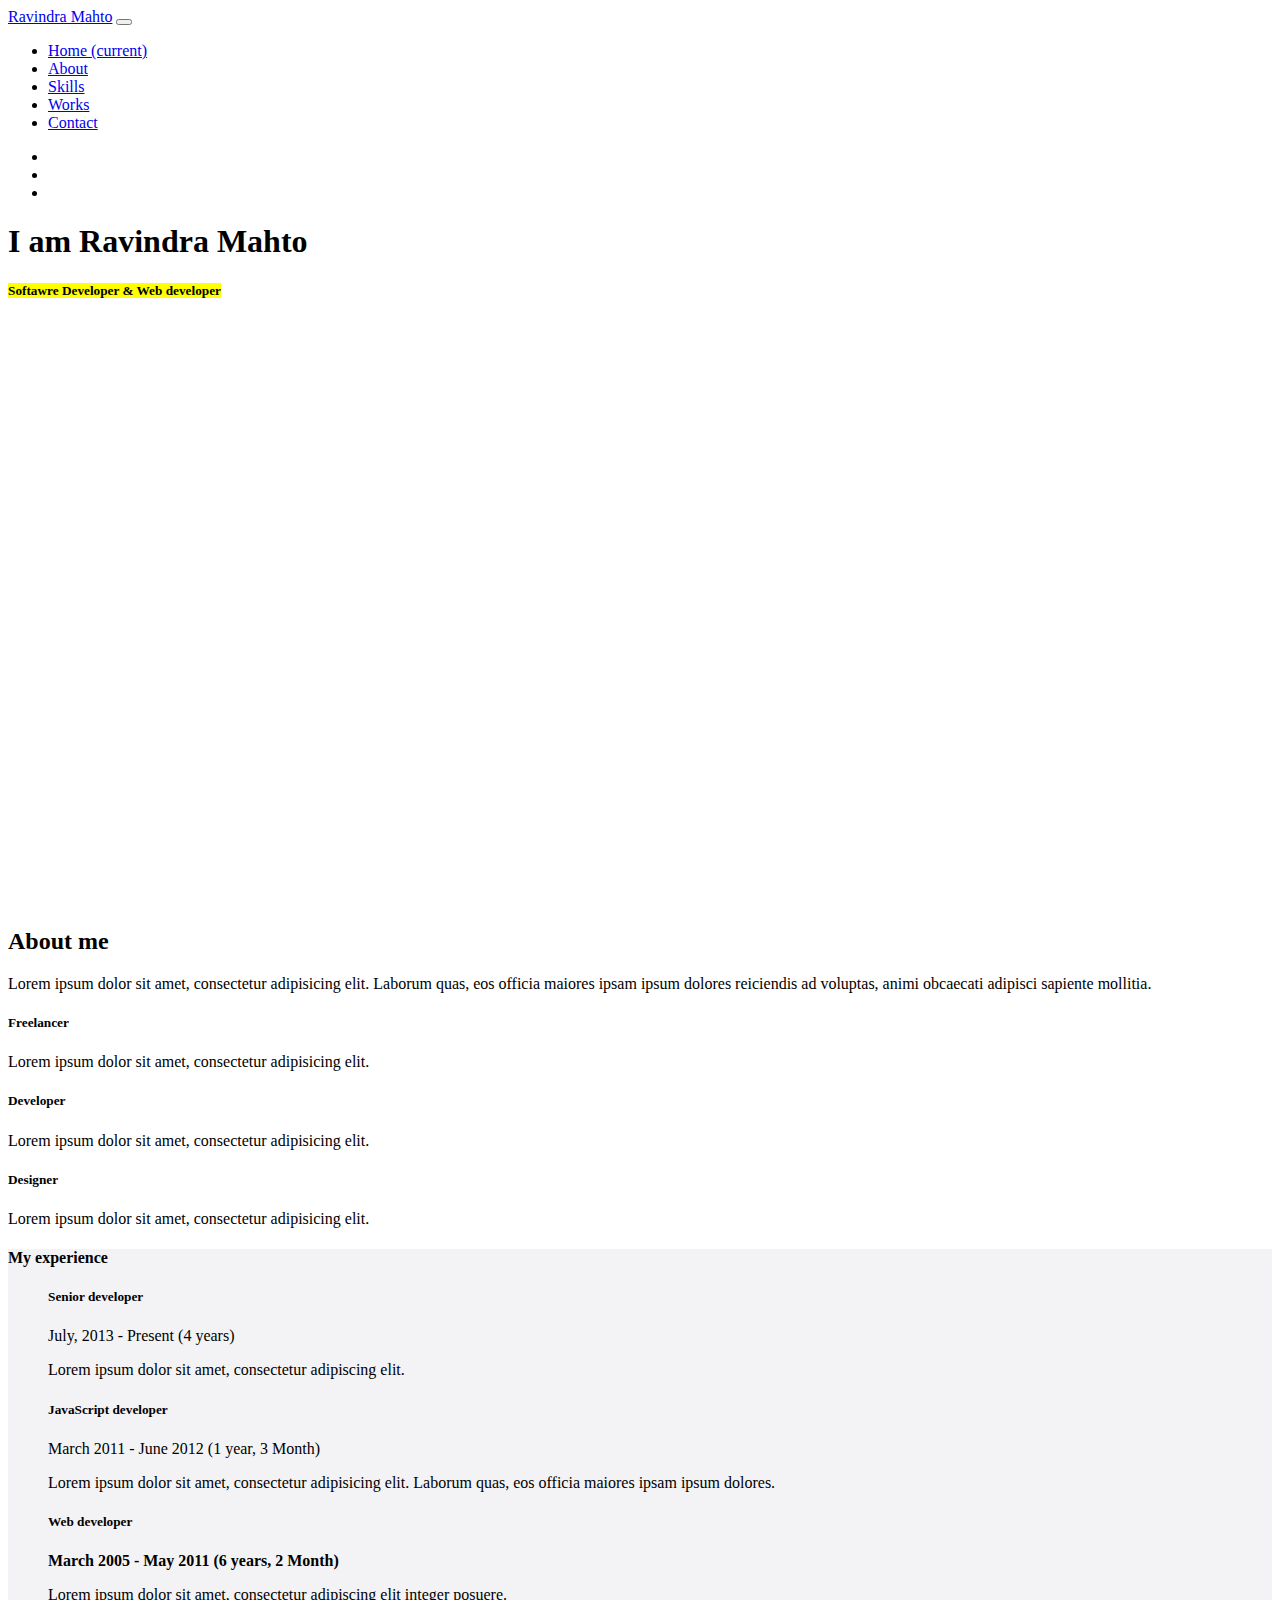
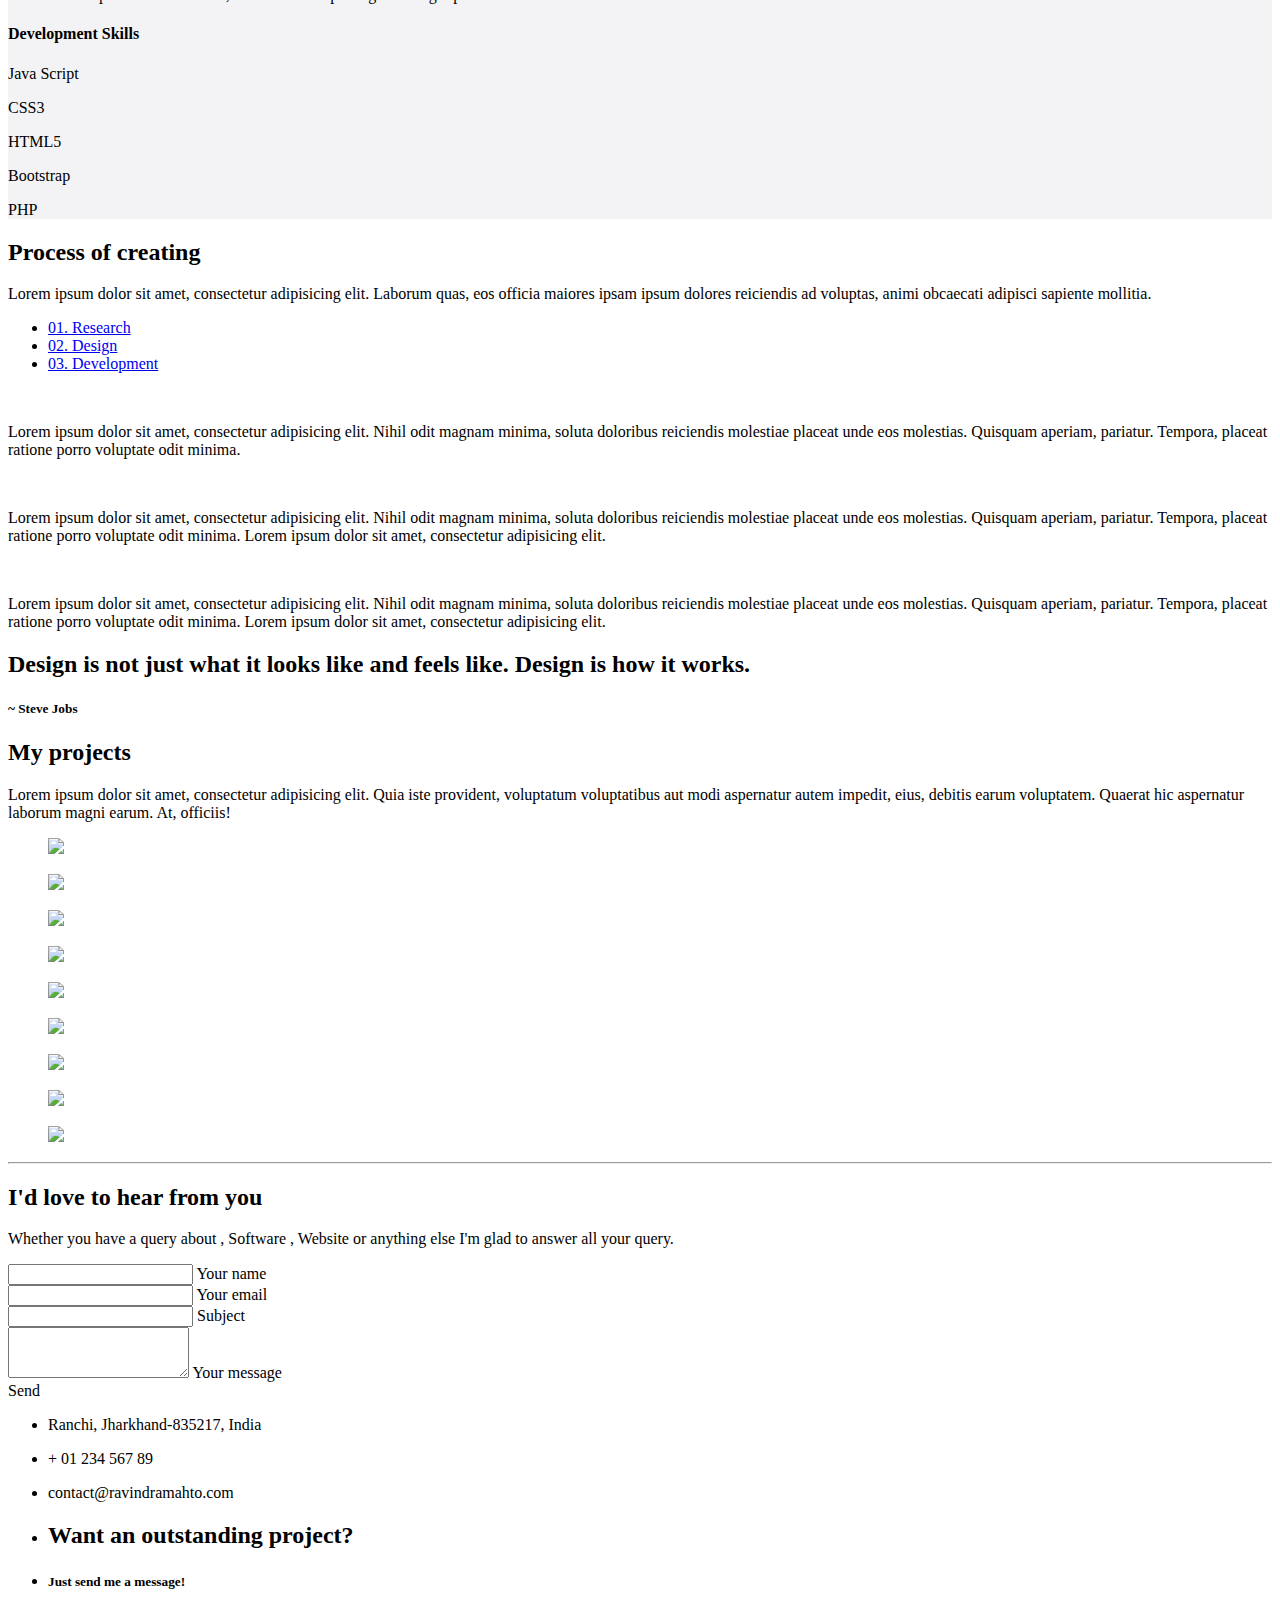
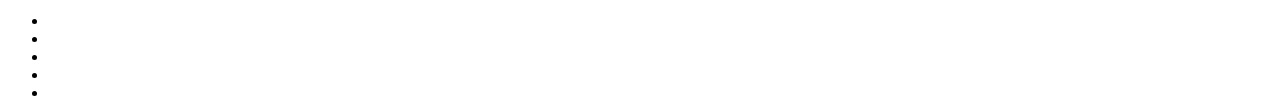
==== index.html @ 4da34789 "Update index.html" ====
<!DOCTYPE html>
<html lang="en">

<head>
	<meta charset="utf-8">
	<meta name="viewport" content="width=device-width, initial-scale=1, shrink-to-fit=no">
	<meta http-equiv="x-ua-compatible" content="ie=edge">

	<title>Ravindra Mahto</title>

	<!-- Font Awesome -->
	<link rel="stylesheet" href="use.fontawesome.com/releases/v5.7.0/css/all.css">

	<!-- Bootstrap core CSS -->
	<link href="css/bootstrap.min.css" rel="stylesheet">

	<!-- Material Design Bootstrap -->
	<link href="css/mdb.min.css" rel="stylesheet">

	<!-- Your custom styles (optional) -->
	<link href="css/style.css" rel="stylesheet">

    <style>
        html,
        body,
        header,
        .jarallax {
          height: 100%;
        }

        @media (min-width: 560px) and (max-width: 740px) {
          html,
          body,
          header,
          .jarallax {
            height: 600px;
          }
        }
    </style>

</head>
<body class="developer">

    <!--Navigation & Intro-->
    <header>

        <!-- Navbar -->
        <nav class="navbar navbar-expand-lg navbar-dark fixed-top scrolling-navbar">
            <div class="container">
                <a class="navbar-brand" href="#">Ravindra Mahto</a>
                <button class="navbar-toggler" type="button" data-toggle="collapse" data-target="#navbarTogglerDemo02" aria-controls="navbarTogglerDemo02" aria-expanded="false" aria-label="Toggle navigation">
                    <span class="navbar-toggler-icon"></span>
                </button>
                <div class="collapse navbar-collapse" id="navbarTogglerDemo02">
                    <ul class="navbar-nav mr-auto smooth-scroll">
                        <li class="nav-item">
                            <a class="nav-link" href="#home">Home <span class="sr-only">(current)</span></a>
                        </li>
                        <li class="nav-item">
                            <a class="nav-link" href="#about" data-offset="100">About</a>
                        </li>
                        <li class="nav-item">
                            <a class="nav-link" href="#skills" data-offset="100">Skills</a>
                        </li>
                        <li class="nav-item">
                            <a class="nav-link" href="#works" data-offset="100">Works</a>
                        </li>
                        <li class="nav-item">
                            <a class="nav-link" href="#contact" data-offset="100">Contact</a>
                        </li>
                    </ul>
                    <!-- Social Icon  -->
                    <ul class="navbar-nav nav-flex-icons">
                        <li class="nav-item">
                            <a class="nav-link"><i class="fab fa-facebook-f light-green-text-2"></i></a>
                        </li>
                        <li class="nav-item">
                            <a class="nav-link"><i class="fab fa-twitter light-green-text-2"></i></a>
                        </li>
                        <li class="nav-item">
                            <a class="nav-link"><i class="fab fa-instagram light-green-text-2"></i></a>
                        </li>
                    </ul>
                </div>
            </div>
        </nav>

        <!-- Intro Section -->
        <div id="home" class="view jarallax" data-jarallax='{"speed": 0.2}' style="background-image: url('img/Photos/Others/forest1.jpg'); background-repeat: no-repeat; background-size: cover; background-position: center center;">
            <div class="mask rgba-white-strong">
                <div class="container h-100 d-flex justify-content-center align-items-center">
                    <div class="row smooth-scroll">
                        <div class="col-md-12 pt-3">
                            <div class="white-text text-center pt-5">
                                <h1 class="display-2 mb-4 dark-grey-text wow fadeIn">I am <strong>Ravindra Mahto</strong></h1>
                                <h5 class="text-uppercase font-weight-bold wow fadeIn" data-wow-delay="0.4s"><mark> Softawre Developer & Web developer </mark></h5>
                                <a href="#about" class="btn btn-floating btn-large wow fadeIn" data-wow-delay="0.4s" data-offset="100"><i class="fas fa-angle-down" aria-hidden="true"></i></a>
                            </div>
                        </div>
                    </div>
                </div>
            </div>
        </div>

    </header>
    <!--/Navigation & Intro-->

    <!--Main layout-->
    <main>

        <!-- First container -->
        <div class="container">

            <!-- Section About -->
            <section id="about" class="section feature-box mb-5">

                <!-- Section title -->
                <h2 class="text-center text-uppercase my-5 pt-5 wow fadeIn" data-wow-delay="0.2s">About <strong>me</strong></h2>

                <p class="text-center w-responsive mx-auto wow fadeIn my-5" data-wow-delay="0.2s">Lorem ipsum dolor sit amet, consectetur adipisicing elit. Laborum quas, eos officia maiores ipsam ipsum dolores reiciendis ad voluptas, animi obcaecati adipisci sapiente mollitia.</p>

                <!-- First row -->
                <div class="row features-big text-center wow fadeIn" data-wow-delay="0.4s">

                    <!-- First column -->
                    <div class="col-md-4 mb-5">

                        <!--Panel-->
                        <div class="card card-body hoverable">
                            <i class="fas fa-laptop fa-3x mb-4" aria-hidden="true"></i>
                            <h5 class="font-weight-bold text-uppercase mb-4">Freelancer</h5>
                            <p class="dark-grey-text">Lorem ipsum dolor sit amet, consectetur adipisicing elit.</p>
                        </div>
                        <!--/.Panel-->

                    </div>
                    <!-- /First column -->

                    <!-- Second column -->
                    <div class="col-md-4 mb-5">

                        <!--Panel-->
                        <div class="card card-body yellow hoverable">
                            <i class="fas fa-code fa-3x mb-4" aria-hidden="true"></i>
                            <h5 class="font-weight-bold text-uppercase mb-4">Developer</h5>
                            <p class="dark-grey-text">Lorem ipsum dolor sit amet, consectetur adipisicing elit.</p>
                        </div>
                        <!--/.Panel-->

                    </div>
                    <!-- /.Second column -->

                    <!-- Third column -->
                    <div class="col-md-4 mb-5">

                        <!--Panel-->
                        <div class="card card-body hoverable">
                            <i class="fas fa-pencil-alt fa-3x mb-4" aria-hidden="true"></i>
                            <h5 class="font-weight-bold text-uppercase mb-4">Designer</h5>
                            <p class="dark-grey-text">Lorem ipsum dolor sit amet, consectetur adipisicing elit.</p>
                        </div>
                        <!--/.Panel-->

                    </div>
                    <!-- /.Third column -->

                </div>
                <!-- /.First row -->

            </section>
            <!-- /.Second section -->

        </div>
        <!-- /.First container -->

        <!--Second container-->
        <div class="container-fluid" style="background-color: #f3f3f5;">
            <div class="container py-4 pt-4">

                <!-- Second section -->
                <section id="skills">

                    <!-- First row -->
                    <div class="row py-5">

                        <!--First column-->
                        <div class="col-lg-6 col-md-12 mb-3 wow fadeIn" data-wow-delay="0.4s">

                        <!--Section heading-->
                        <div class="d-flex justify-content-start">
                            <h4 class="text-center text-uppercase mb-5 pb-3 mt-4 wow fadeIn" data-wow-delay="0.2s">My <strong>experience</strong></h4>
                        </div>

                                <!--Description-->
                                <blockquote class="blockquote bq-warning mb-4">
                                    <div class="row"> <i class="fas fa-briefcase fa-x mb-1 mr-3 ml-3" aria-hidden="true"></i>
                                        <h5 class="font-weight-bold mb-3">Senior developer</h5>
                                    </div>
                                    <p class="font-weight-bold ml-1 dark-grey-text mb-2">July, 2013 - Present (4 years)</p>
                                    <p class="mb-0 ml-1 light-grey-text">Lorem ipsum dolor sit amet, consectetur adipiscing elit. </p>
                                </blockquote>

                                <blockquote class="blockquote bq-warning mt-1 mb-4">
                                    <div class="row"> <i class="fas fa-briefcase fa-x mb-1 mr-3 ml-3" aria-hidden="true"></i>
                                        <h5 class="font-weight-bold mb-3">JavaScript developer</h5> </div>
                                    <p class="font-weight-bold ml-1 dark-grey-text mb-2">March 2011 - June 2012 (1 year, 3 Month)</p>
                                    <p class="mb-0 ml-1 light-grey-text">Lorem ipsum dolor sit amet, consectetur adipisicing elit. Laborum quas, eos officia maiores ipsam ipsum dolores. </p>
                                </blockquote>

                                <blockquote class="blockquote bq-warning">
                                    <div class="row"> <i class="fas fa-briefcase fa-x mb-1 mr-3 ml-3" aria-hidden="true"></i>
                                        <h5 class="font-weight-bold mb-3">Web developer</h5> </div>
                                    <p class="font-weight-bold ml-1 dark-grey-text mb-2"><strong>March 2005 - May 2011 (6 years, 2 Month)</strong></p>
                                    <p class="mb-0 ml-1 light-grey-text">Lorem ipsum dolor sit amet, consectetur adipiscing elit integer posuere.</p>
                                </blockquote>

                        </div>
                        <!--/First column-->

                        <!--Second column-->
                        <div class="col-lg-5 offset-lg-1 col-md-12 mb-4 wow fadeIn" data-wow-delay="0.4s">

                        <!--Second heading-->
                        <div class="d-flex justify-content-start">
                            <h4 class="text-center text-uppercase mb-5 pb-3 mt-4 wow fadeIn" data-wow-delay="0.2s">Development <strong>Skills</strong></h4>
                        </div>

                            <!--Description-->
                            <p class="black-text text-uppercase font-weight-bold" align="justify">Java Script</p>
                                <div class="md-progress">
                                    <div class="progress-bar" role="progressbar" style="width: 90%" aria-valuenow="25" aria-valuemin="0" aria-valuemax="100"></div>
                                </div>

                            <p class="black-text text-uppercase font-weight-bold pt-3" align="justify">CSS3</p>
                                <div class="md-progress">
                                    <div class="progress-bar" role="progressbar" style="width: 65%" aria-valuenow="25" aria-valuemin="0" aria-valuemax="100"></div>
                                </div>

                            <p class="black-text text-uppercase font-weight-bold pt-3" align="justify">HTML5</p>
                                <div class="md-progress">
                                    <div class="progress-bar" role="progressbar" style="width: 75%" aria-valuenow="25" aria-valuemin="0" aria-valuemax="100"></div>
                                </div>

                            <p class="black-text text-uppercase font-weight-bold pt-3" align="justify">Bootstrap</p>
                                <div class="md-progress">
                                    <div class="progress-bar" role="progressbar" style="width: 45%" aria-valuenow="25" aria-valuemin="0" aria-valuemax="100"></div>
                                </div>

                            <p class="black-text text-uppercase font-weight-bold pt-3" align="justify">PHP</p>
                                <div class="md-progress">
                                    <div class="progress-bar" role="progressbar" style="width: 53%" aria-valuenow="25" aria-valuemin="0" aria-valuemax="100"></div>
                                </div>

                        </div>
                        <!--/Second column-->

                    </div>
                    <!--/First row-->

                </section>
                <!-- /.Second section -->

          </div>
        </div>
        <!--/Second container-->

        <!-- Third container -->
        <div class="container">

            <!-- Section About -->
            <section class="section feature-box my-5 pb-5">

                <!-- Section title -->
                <h2 class="text-center text-uppercase my-5 pt-5 wow fadeIn" data-wow-delay="0.2s">Process of <strong>creating</strong></h2>
                <p class="text-center w-responsive mx-auto wow fadeIn my-5" data-wow-delay="0.2s"> Lorem ipsum dolor sit amet, consectetur adipisicing elit. Laborum quas, eos officia maiores ipsam ipsum dolores reiciendis ad voluptas, animi obcaecati adipisci sapiente mollitia.</p>

                    <!-- Nav tabs -->
                    <ul class="nav md-tabs nav-justified blue" role="tablist">
                        <li class="nav-item">
                            <a class="nav-link active" data-toggle="tab" href="#panel1" role="tab">01. Research</a>
                        </li>
                        <li class="nav-item">
                            <a class="nav-link" data-toggle="tab" href="#panel2" role="tab">02. Design</a>
                        </li>
                        <li class="nav-item">
                            <a class="nav-link" data-toggle="tab" href="#panel3" role="tab">03. Development</a>
                        </li>
                    </ul>
                    <!-- Tab panels -->
                    <div class="tab-content card">
                        <!--Panel 1-->
                        <div class="tab-pane fade in show active" id="panel1" role="tabpanel">
                            <br>
                            <div class="row mt-2">
                                <div class="col-2 text-center"> <i class="fas fa-search fa-3x mb-1 grey-text" aria-hidden="true"></i> </div>
                                <div class="col-9 mb-2">
                                    <p class="dark-grey-text">Lorem ipsum dolor sit amet, consectetur adipisicing elit. Nihil odit magnam minima, soluta doloribus reiciendis molestiae placeat unde eos molestias. Quisquam aperiam, pariatur. Tempora, placeat ratione porro voluptate odit minima.</p>
                                </div>
                            </div>
                        </div>
                        <!--/.Panel 1-->

                        <!--Panel 2-->
                        <div class="tab-pane fade" id="panel2" role="tabpanel">
                            <br>
                            <div class="row mt-2">
                                <div class="col-2 text-center"> <i class="fas fa-pencil-alt fa-3x mb-1 grey-text" aria-hidden="true"></i> </div>
                                <div class="col-9 mb-2">
                                    <p class="dark-grey-text">Lorem ipsum dolor sit amet, consectetur adipisicing elit. Nihil odit magnam minima, soluta doloribus reiciendis molestiae placeat unde eos molestias. Quisquam aperiam, pariatur. Tempora, placeat ratione porro voluptate odit minima. Lorem ipsum dolor sit amet, consectetur adipisicing elit.</p>
                                </div>
                            </div>
                        </div>
                        <!--/.Panel 2-->

                        <!--Panel 3-->
                        <div class="tab-pane fade" id="panel3" role="tabpanel">
                            <br>
                            <div class="row mt-2">
                                <div class="col-2 text-center"> <i class="fas fa-code fa-3x mb-1 grey-text" aria-hidden="true"></i> </div>
                                <div class="col-9 mb-2">
                                    <p class="dark-grey-text">Lorem ipsum dolor sit amet, consectetur adipisicing elit. Nihil odit magnam minima, soluta doloribus reiciendis molestiae placeat unde eos molestias. Quisquam aperiam, pariatur. Tempora, placeat ratione porro voluptate odit minima. Lorem ipsum dolor sit amet, consectetur adipisicing elit.</p>
                                </div>
                            </div>
                        </div>
                        <!--/.Panel 3-->
                    </div>
                <!-- /.Tab panels -->
            </section>
            <!-- /.Section -->

        </div>
        <!-- /.Third container -->

        <!-- Streak -->
        <div class="streak streak-photo streak-md" style="background-image:url('../../../../img/Photos/Horizontal/Work/12-col/img%20(11).jpg')">
            <div class="mask flex-center rgba-indigo-strong">
                <div class="white-text smooth-scroll mx-4">
                    <h2 class="h2-responsive wow fadeIn mb-5"><i class="fas fa-quote-left" aria-hidden="true"></i> Design is not just what it looks like and feels like. Design is how it works. <i class="fas fa-quote-right" aria-hidden="true"></i></h2>
                    <h5 class="text-center font-italic wow fadeIn" data-wow-delay="0.2s">~ Steve Jobs</h5>
                </div>
            </div>
        </div>
        <!-- /.Streak -->

        <!-- Fourth container -->
        <div class="container">

            <!-- Fourth section -->
            <section id="works" class="section mb-5">

                <!-- Section title -->
                <h2 class="text-center text-uppercase my-5 pt-5 wow fadeIn" data-wow-delay="0.2s">My <strong>projects</strong></h2>

                <!-- Section description -->
                <p class="text-center w-responsive mx-auto wow fadeIn my-5">Lorem ipsum dolor sit amet, consectetur adipisicing elit. Quia iste provident, voluptatum voluptatibus aut modi aspernatur autem impedit, eius, debitis earum voluptatem. Quaerat hic aspernatur laborum magni earum. At, officiis!</p>

                <!-- First row -->
                <div class="row wow fadeIn" data-wow-delay="0.4s">

                    <!-- First column -->
                    <div class="col-md-12 mb-5">

                        <!-- Lightbox -->
                        <div id="mdb-lightbox-ui"></div>

                        <div class="mdb-lightbox">

                            <figure class="col-md-4">
                                <a href="../../../../img/Mockups/Lightbox/Thumbnail/img%20(63).jpg" data-size="1600x1067">
                                    <img src="../../../../img/Mockups/Lightbox/Thumbnail/img%20(63).jpg" class="img-fluid z-depth-1">
                                </a>
                            </figure>

                            <figure class="col-md-4">
                                <a href="../../../../img/Mockups/Lightbox/Original/img%20(66).jpg" data-size="1600x1067">
                                    <img src="../../../../img/Mockups/Lightbox/Thumbnail/img%20(66).jpg" class="img-fluid z-depth-1">
                                </a>
                            </figure>

                            <figure class="col-md-4">
                                <a href="../../../../img/Mockups/Lightbox/Original/img%20(65).jpg" data-size="1600x1067">
                                    <img src="../../../../img/Mockups/Lightbox/Thumbnail/img%20(65).jpg" class="img-fluid z-depth-1">
                                </a>
                            </figure>

                            <figure class="col-md-4">
                                <a href="../../../../img/Mockups/Lightbox/Original/img%20(67).jpg" data-size="1600x1067">
                                    <img src="../../../../img/Mockups/Lightbox/Thumbnail/img%20(67).jpg" class="img-fluid z-depth-1">
                                </a>
                            </figure>

                            <figure class="col-md-4">
                                <a href="../../../../img/Mockups/Lightbox/Original/img%20(68).jpg" data-size="1600x1067">
                                    <img src="../../../../img/Mockups/Lightbox/Thumbnail/img%20(68).jpg" class="img-fluid z-depth-1">
                                </a>
                            </figure>

                            <figure class="col-md-4">
                                <a href="../../../../img/Mockups/Lightbox/Original/img%20(64).jpg" data-size="1600x1067">
                                    <img src="../../../../img/Mockups/Lightbox/Thumbnail/img%20(64).jpg" class="img-fluid z-depth-1">
                                </a>
                            </figure>

                            <figure class="col-md-4">
                                <a href="../../../../img/Mockups/Lightbox/Original/img%20(69).jpg" data-size="1600x1067">
                                    <img src="../../../../img/Mockups/Lightbox/Thumbnail/img%20(69).jpg" class="img-fluid z-depth-1">
                                </a>
                            </figure>

                            <figure class="col-md-4">
                                <a href="../../../../img/Mockups/Lightbox/Original/img%20(59).jpg" data-size="1600x1067">
                                    <img src="../../../../img/Mockups/Lightbox/Thumbnail/img%20(59).jpg" class="img-fluid z-depth-1">
                                </a>
                            </figure>

                            <figure class="col-md-4">
                                <a href="../../../../img/Mockups/Lightbox/Original/img%20(70).jpg" data-size="1600x1067">
                                    <img src="../../../../img/Mockups/Lightbox/Thumbnail/img%20(70).jpg" class="img-fluid z-depth-1">
                                </a>
                            </figure>

                        </div>
                        <!-- /.Lightbox -->

                    </div>
                    <!-- /.First column -->

                </div>
                <!-- /.First row -->

            </section>
            <!-- /.Fourth section -->

            <hr>

        </div>
        <!-- /.Fourth container -->

        <!-- Contact form -->
        <div id="contact" class="container">

            <!--Section: Contact v.2-->
            <section class="section contact-section mt-4 mb-5">
                <!--Section heading-->
                <h2 class="text-center text-uppercase my-5 pt-5 wow fadeIn" data-wow-delay="0.2s">I'd love to hear from <strong>you</strong></h2>
                <!--Section sescription-->
                <p class="text-center w-responsive mx-auto mb-5 pb-4 wow fadeIn" data-wow-delay="0.2s">Whether you have a query about , Software , Website or anything else I'm glad to answer all your query. </p>
                <div class="row wow fadeIn" data-wow-delay="0.4s">

                    <!--First column-->
                    <div class="col-md-8 mb-5">
                        <form>
                            <!--First row-->
                            <div class="row">

                                <!--First column-->
                                <div class="col-md-6">
                                    <div class="md-form mb-0">
                                        <div class="md-form mb-0">
                                            <input type="text" id="form41" class="form-control">
                                            <label for="form41" class="">Your name</label>
                                        </div>
                                    </div>
                                </div>
                                <!--Second column-->
                                <div class="col-md-6">
                                    <div class="md-form mb-0">
                                        <div class="md-form mb-0">
                                            <input type="text" id="form52" class="form-control">
                                            <label for="form52" class="">Your email</label>
                                        </div>
                                    </div>
                                </div>
                            </div>
                            <!--/.First row-->

                            <!--Second row-->
                            <div class="row">
                                <div class="col-md-12">
                                    <div class="md-form mb-0">
                                        <input type="text" id="form51" class="form-control">
                                        <label for="form51" class="">Subject</label>
                                    </div>
                                </div>
                            </div>
                            <!--/Second row-->

                            <!--Third row-->
                            <div class="row">
                                <!--First column-->
                                <div class="col-md-12">
                                    <div class="md-form mb-0">
                                        <textarea type="text" id="form76" class="md-textarea form-control" rows="3"></textarea>
                                        <label for="form76">Your message</label>
                                    </div>
                                </div>
                            </div>
                            <!--/.Third row-->
                        </form>
                        <div class="text-center text-md-left mt-4"> <a class="btn btn-primary">Send</a> </div>
                    </div>
                    <!--.First column-->

                    <!--Second column-->
                    <div class="col-md-4">
                        <ul class="contact-icons list-unstyled text-center">
                            <li><i class="fas fa-map-marker-alt fa-2x"></i>
                                <p>Ranchi, Jharkhand-835217, India</p>
                            </li>
                            <li><i class="fas fa-phone fa-2x"></i>
                                <p>+ 01 234 567 89</p>
                            </li>
                            <li><i class="fas fa-envelope fa-2x"></i>
                                <p>contact@ravindramahto.com</p>
                            </li>
                        </ul>
                    </div>
                    <!--.Second column-->
                </div>

            </section>
            <!--/Section: Contact v.2-->

        </div>
        <!-- Contact form -->

        <div class="streak1">
            <div class="flex-center">
                <ul class="list-unstyled">
                    <li><h2 class="h2-responsive mt-5 wow fadeIn">Want an outstanding project?</h2></li>
                    <li><h5 class="h5-responsive wow fadeIn" data-wow-delay="0.2s">Just send me a message!</h5></li>
                </ul>
            </div>
        </div>

        <!-- /.Customers carousel -->

    </main>
    <!--/Main layout-->

    <!-- Scrollspy -->
    <div class="dotted-scrollspy clearfix d-none d-sm-block">
        <ul class="nav smooth-scroll flex-column">
            <li class="nav-item"><a class="nav-link" href="#home"><span></span></a></li>
            <li class="nav-item"><a class="nav-link" href="#about"><span></span></a></li>
            <li class="nav-item"><a class="nav-link" href="#skills"><span></span></a></li>
            <li class="nav-item"><a class="nav-link" href="#works"><span></span></a></li>
            <li class="nav-item"><a class="nav-link" href="#contact"><span></span></a></li>
        </ul>
    </div>

    <!-- SCRIPTS -->

    <!-- JQuery -->
    <script type="text/javascript" src="js/jquery-3.3.1.min.js"></script>

    <!-- Bootstrap tooltips -->
    <script type="text/javascript" src="js/popper.min.js"></script>

    <!-- Bootstrap core JavaScript -->
    <script type="text/javascript" src="js/bootstrap.min.js"></script>

    <!-- MDB core JavaScript -->
    <script type="text/javascript" src="js/mdb.min.js"></script>

    <script>
        // initialize scrollspy
        $('body').scrollspy({
            target: '.dotted-scrollspy'
        });

        // initialize lightbox
        $(function () {
            $("#mdb-lightbox-ui").load("https://mdbootstrap.com/previews/templates/portfolio/mdb-addons/mdb-lightbox-ui.html");
        });

        $('.navbar-collapse a').click(function(){
            $(".navbar-collapse").collapse('hide');
        });

        /* WOW.js init */
        new WOW().init();

    </script>

</body>

<!-- Mirrored from mdbootstrap.com/previews/templates/portfolio/html/web-developer.html by HTTrack Website Copier/3.x [XR&CO'2014], Tue, 25 Aug 2020 08:49:35 GMT -->
</html>
---- css/style.css ----
/* Your custom styles */
body {
    color : wite;
}
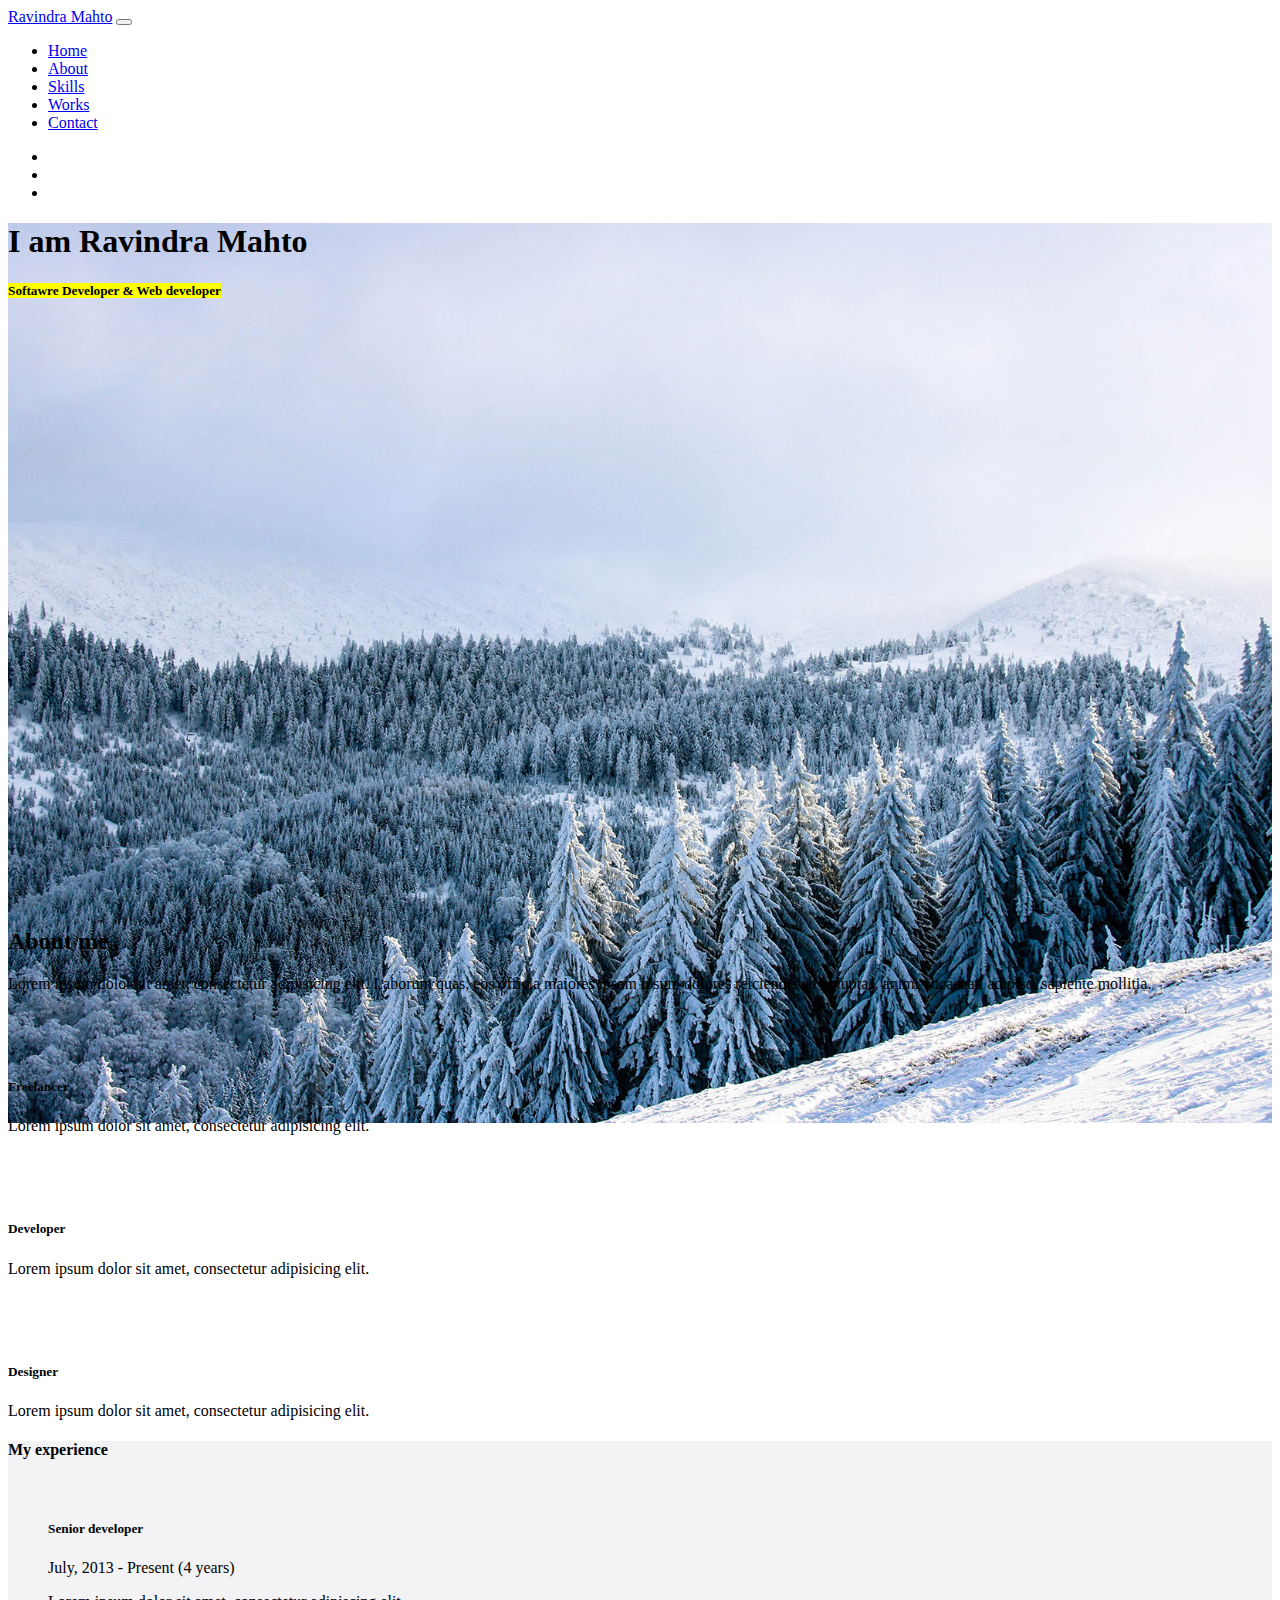
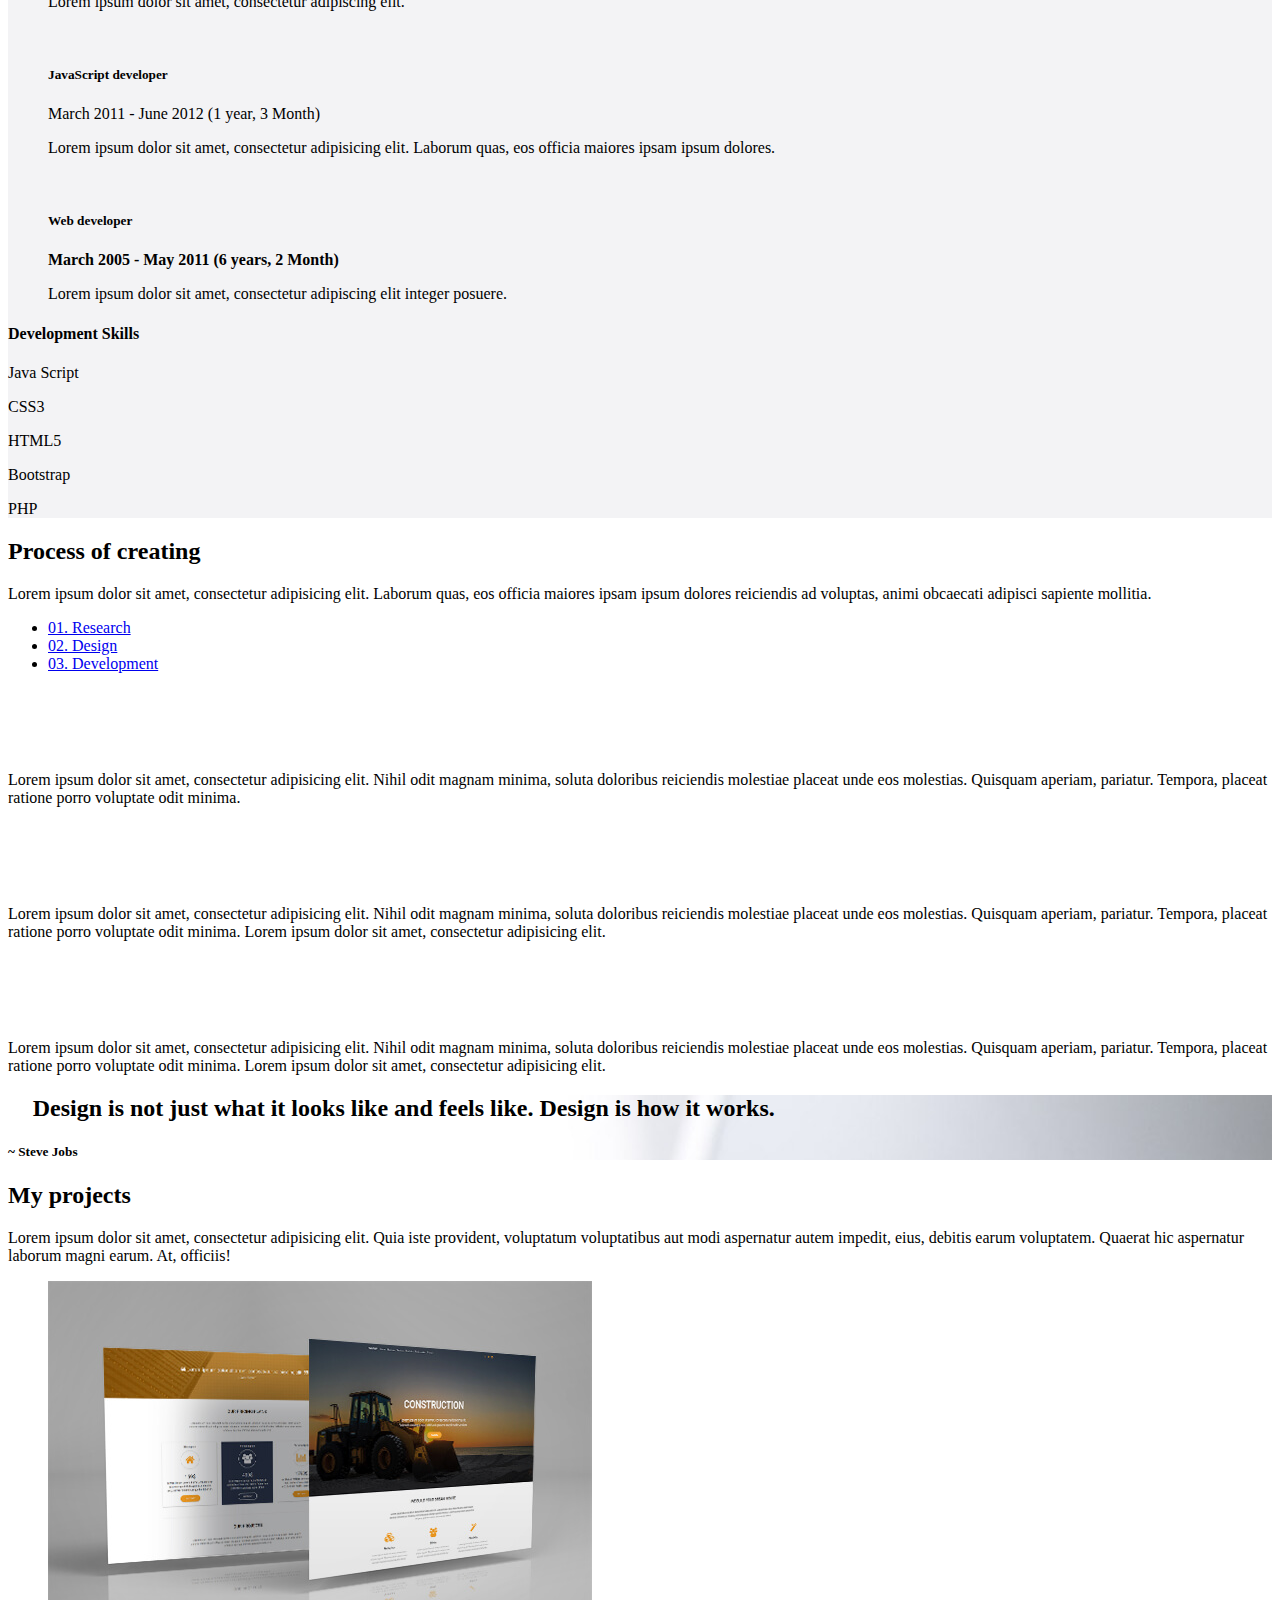
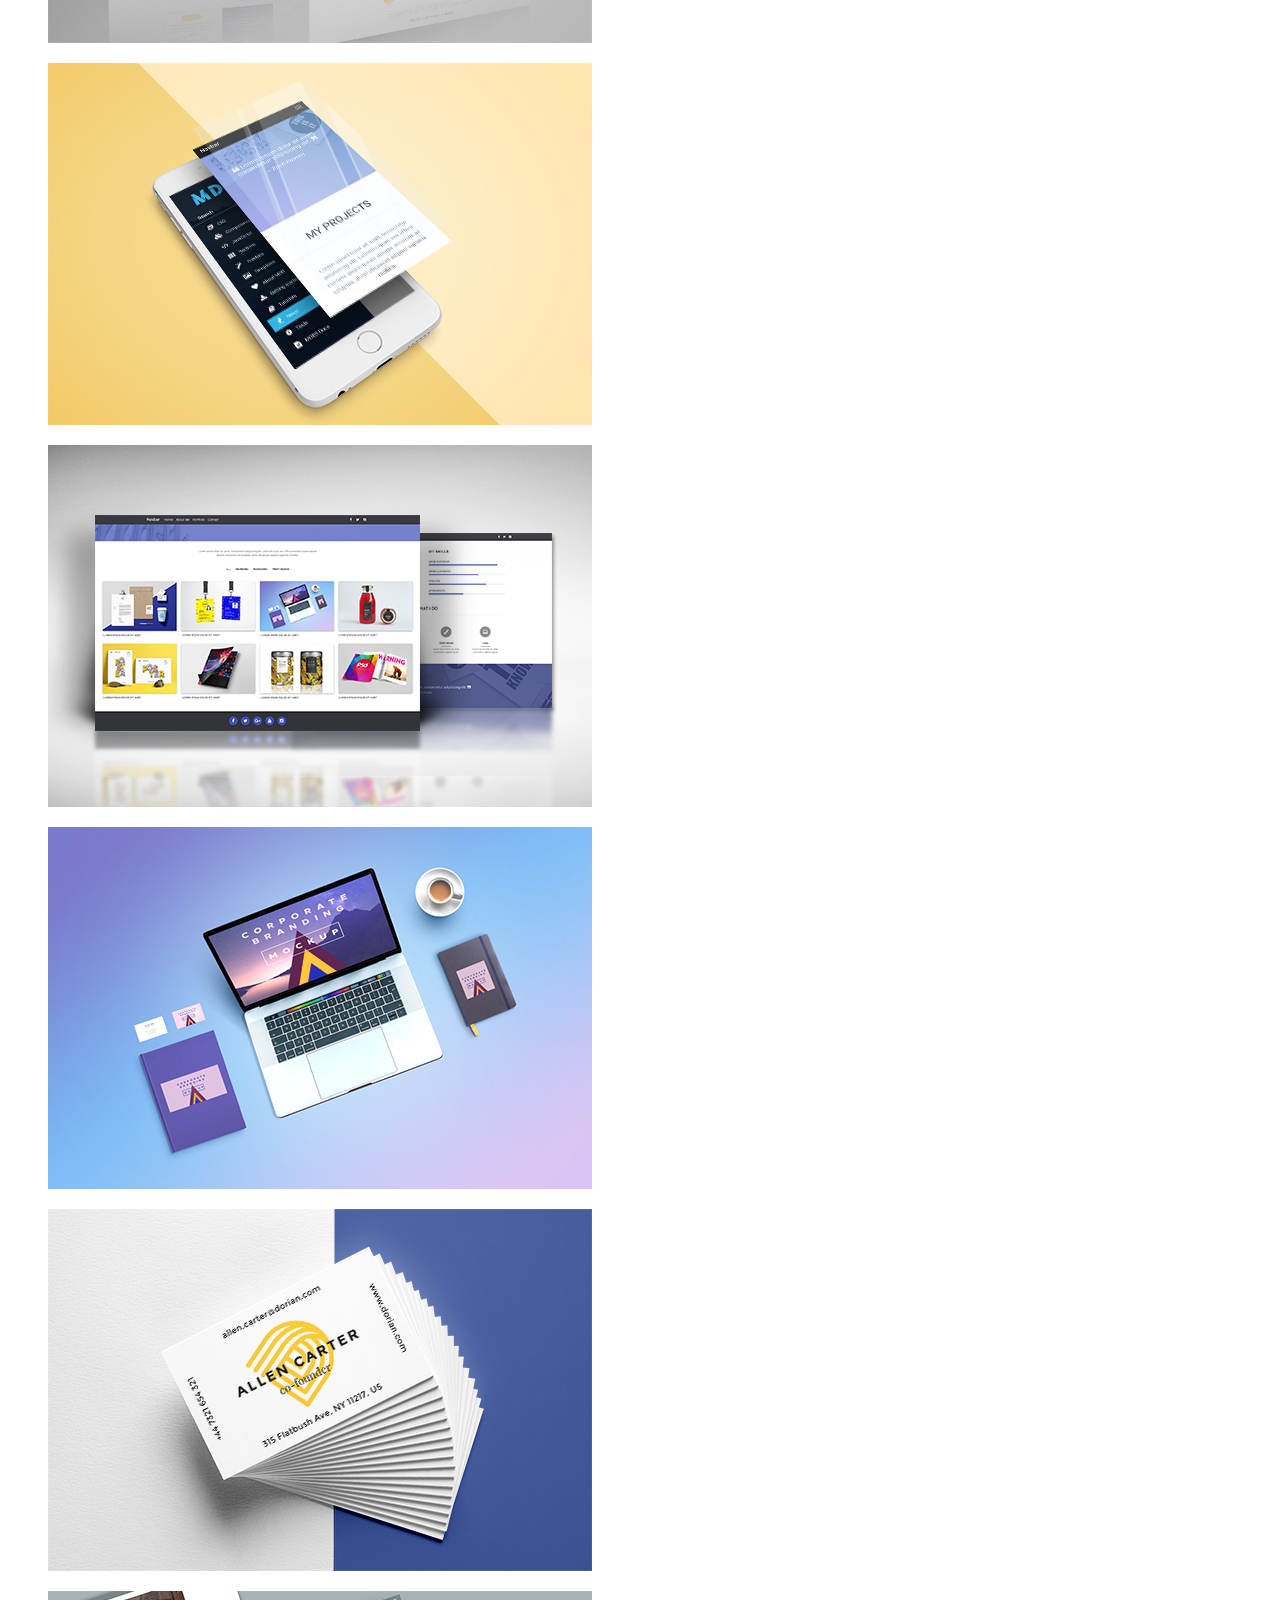
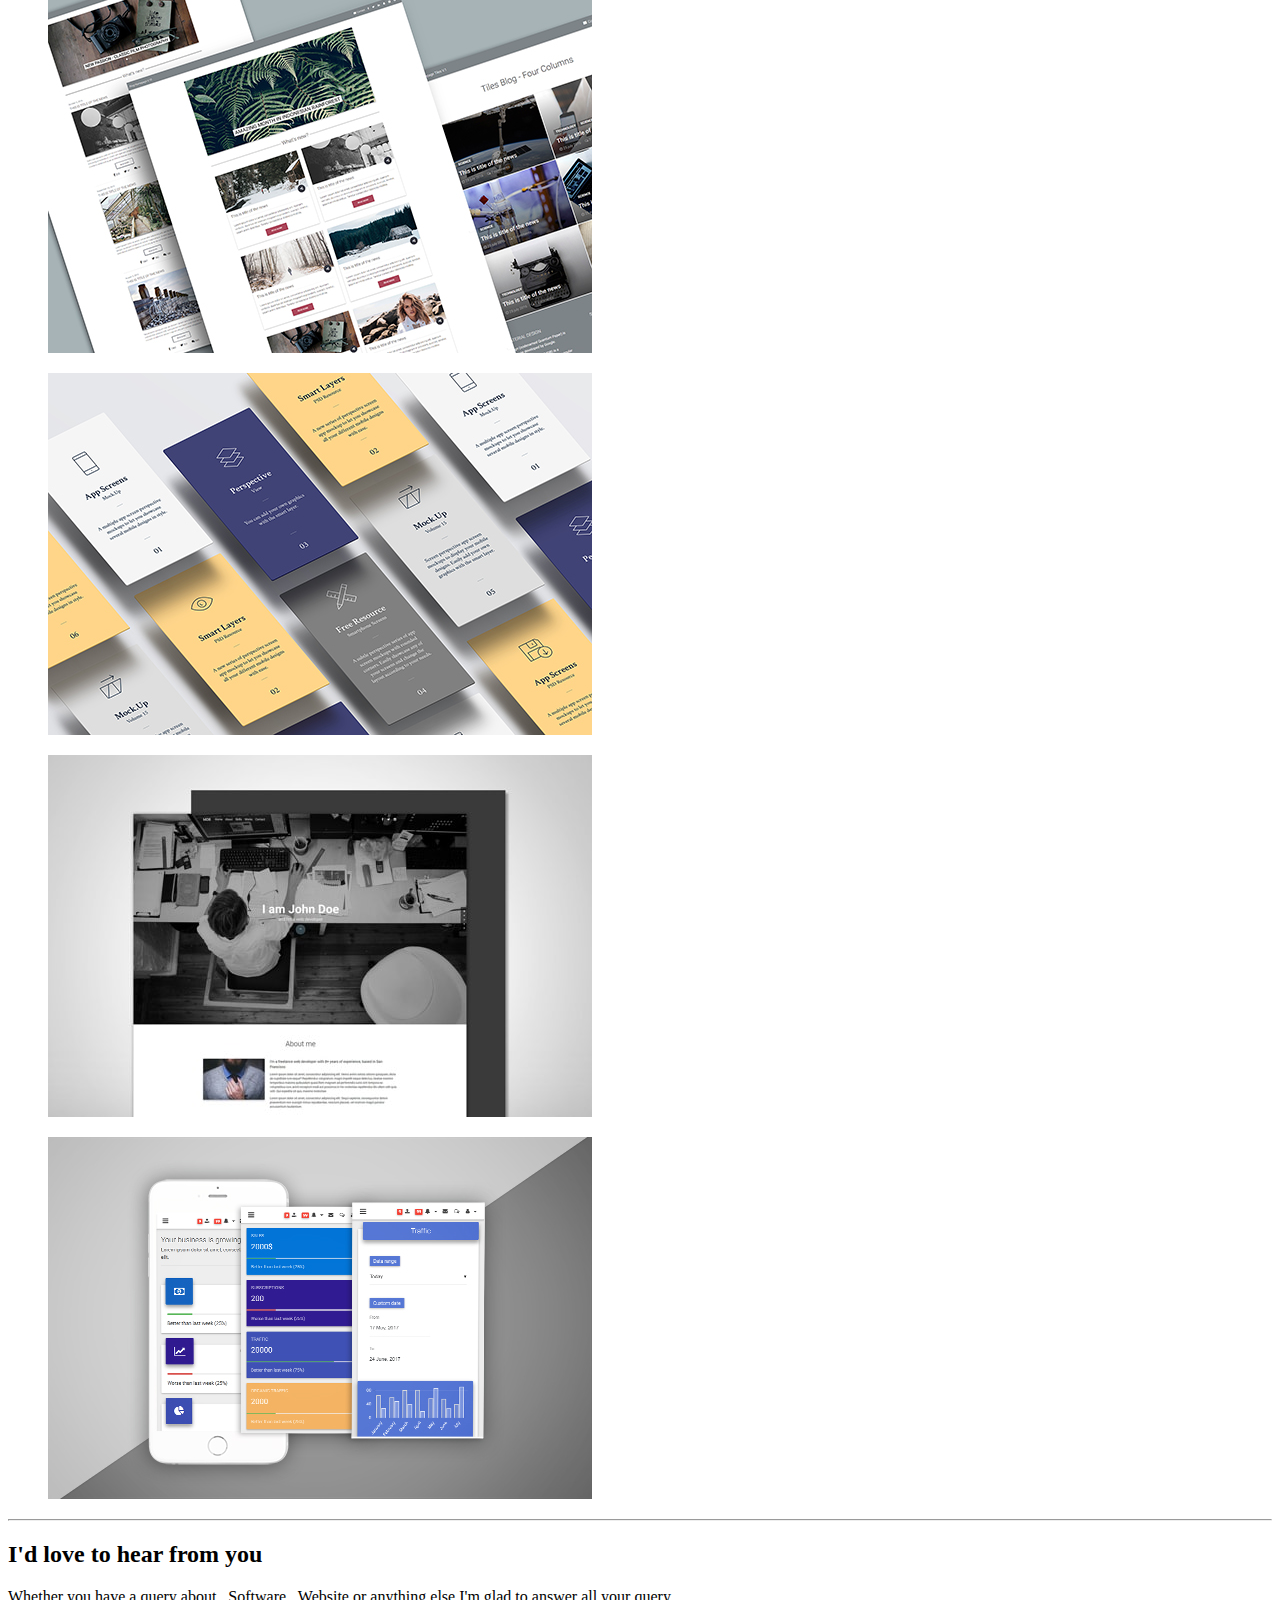
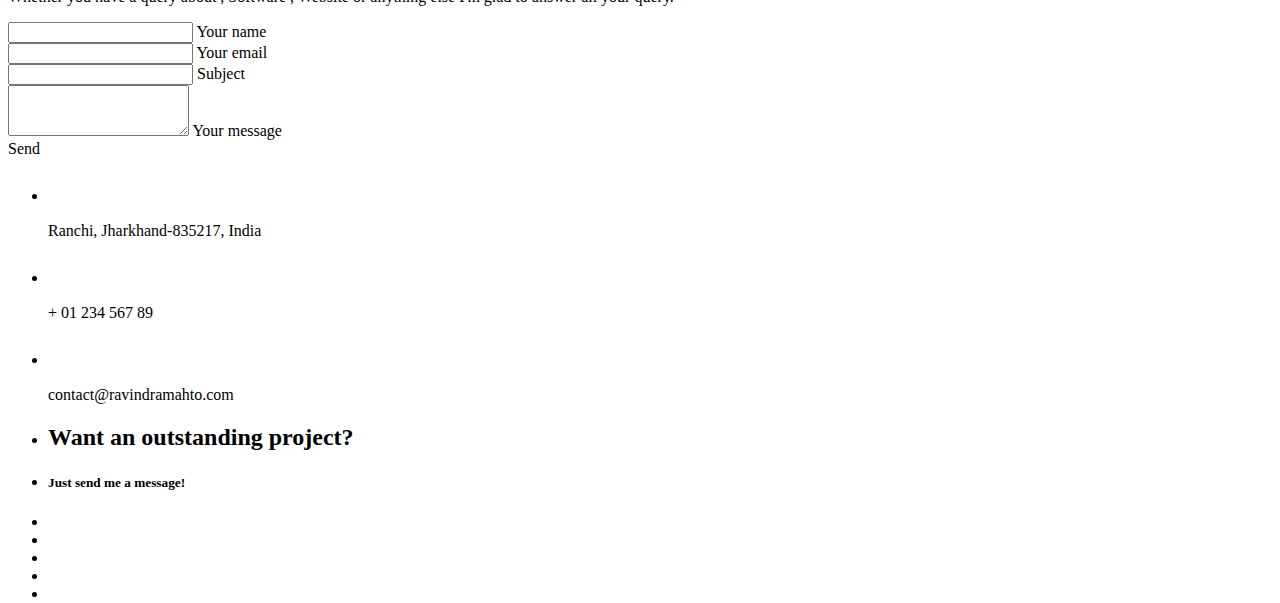
==== commit 31c5ad8a: "Update index.html" ====
--- a/index.html
+++ b/index.html
@@ -7,9 +7,9 @@
 	<meta http-equiv="x-ua-compatible" content="ie=edge">
 
 	<title>Ravindra Mahto</title>
-
+<link rel="icon" href="ravi.png" sizes="16x16" type="image/png">
 	<!-- Font Awesome -->
-	<link rel="stylesheet" href="use.fontawesome.com/releases/v5.7.0/css/all.css">
+	<link rel="stylesheet" href="css/all.css">
 
 	<!-- Bootstrap core CSS -->
 	<link href="css/bootstrap.min.css" rel="stylesheet">
